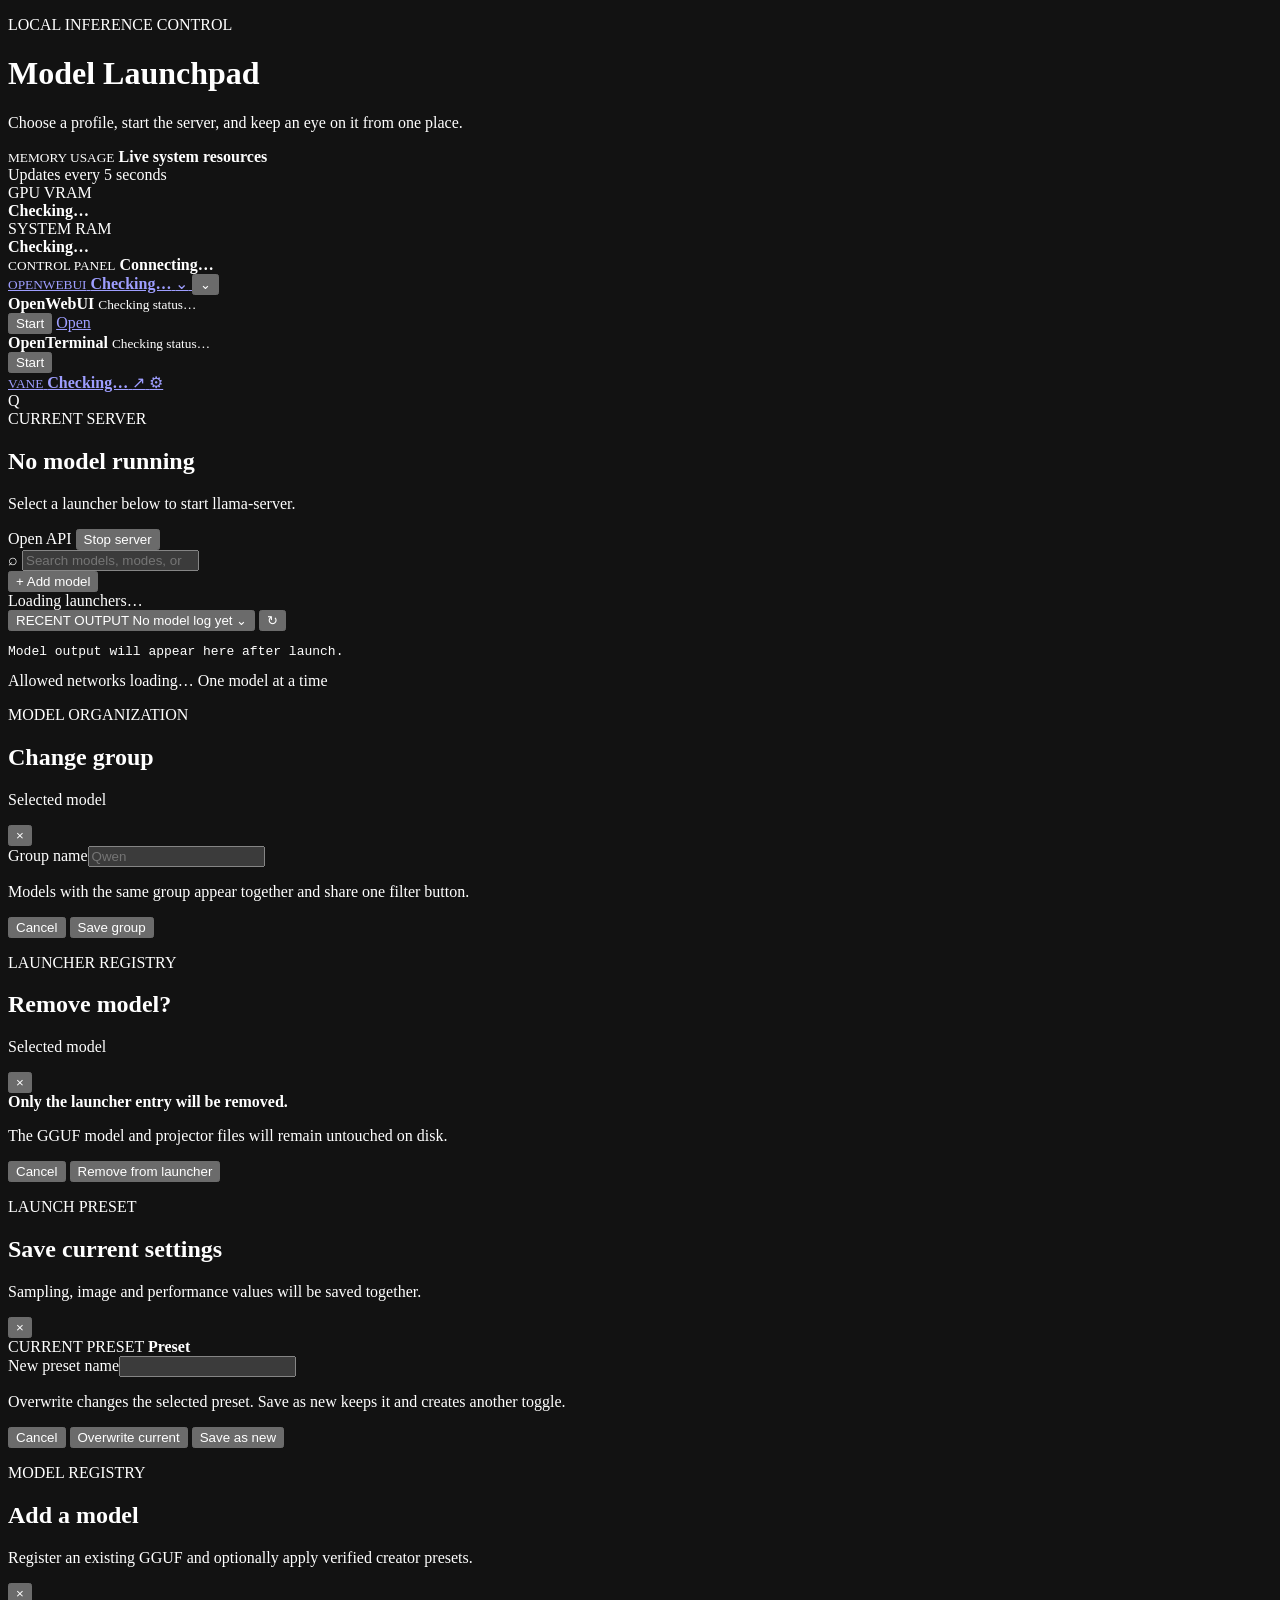
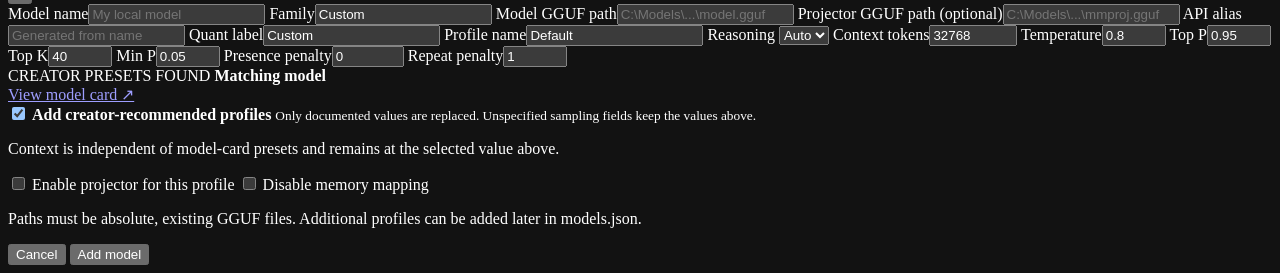
==== static/index.html @ 5a02007f "Initial public release" ====
<!doctype html>
<html lang="en">
<head>
  <meta charset="utf-8">
  <meta name="viewport" content="width=device-width, initial-scale=1">
  <meta name="color-scheme" content="dark">
  <title>Local Model Launchpad</title>
  <link rel="icon" href="/favicon.svg" type="image/svg+xml">
  <link rel="stylesheet" href="/styles.css">
</head>
<body>
  <div class="ambient ambient-one"></div>
  <div class="ambient ambient-two"></div>
  <main class="shell">
    <header class="hero">
      <div>
        <p class="eyebrow">LOCAL INFERENCE CONTROL</p>
        <h1>Model <span>Launchpad</span></h1>
        <p class="subtitle">Choose a profile, start the server, and keep an eye on it from one place.</p>
      </div>
      <div class="hero-actions">
        <div class="resource-overview" id="resource-card" title="Current GPU VRAM and system RAM usage">
          <div class="resource-overview-header">
            <div>
              <small>MEMORY USAGE</small>
              <strong>Live system resources</strong>
            </div>
            <span>Updates every 5 seconds</span>
          </div>
          <div class="resource-meter">
            <span>GPU VRAM</span>
            <div class="resource-track" role="progressbar" id="resource-vram-track" aria-label="GPU VRAM usage" aria-valuemin="0" aria-valuemax="100" aria-valuenow="0"><i id="resource-vram-bar"></i></div>
            <strong id="resource-vram">Checking&hellip;</strong>
          </div>
          <div class="resource-meter">
            <span>SYSTEM RAM</span>
            <div class="resource-track ram-track" role="progressbar" id="resource-ram-track" aria-label="System RAM usage" aria-valuemin="0" aria-valuemax="100" aria-valuenow="0"><i id="resource-ram-bar"></i></div>
            <strong id="resource-ram">Checking&hellip;</strong>
          </div>
        </div>
        <div class="hero-button-row">
        <div class="connection-card">
          <span class="connection-dot" id="connection-dot"></span>
          <div>
            <small>CONTROL PANEL</small>
            <strong id="connection-label">Connecting…</strong>
          </div>
        </div>
        <div class="service-launcher" id="service-launcher">
          <div class="connection-card service-card service-split">
            <a class="service-main-link" id="openwebui-direct-link" href="http://127.0.0.1:8181" target="_blank" rel="noreferrer" title="Open OpenWebUI">
            <span class="connection-dot" id="openwebui-dot"></span>
            <span class="service-summary-copy">
              <small>OPENWEBUI</small>
              <strong id="openwebui-state">Checking…</strong>
            </span>
            <span class="service-caret" aria-hidden="true">⌄</span>
            </a>
            <button class="service-menu-toggle" id="services-summary" type="button" aria-expanded="false" aria-label="Open OpenWebUI controls" title="OpenWebUI controls">
              <span class="service-caret" aria-hidden="true">&#8964;</span>
            </button>
          </div>
          <div class="services-panel" id="services-panel">
            <div class="service-control-row">
              <span class="connection-dot" id="openwebui-detail-dot"></span>
              <div class="service-control-copy">
                <strong>OpenWebUI</strong>
                <small id="openwebui-detail-state">Checking status…</small>
              </div>
              <div class="service-control-actions">
                <button class="button secondary service-action" type="button" data-service="openwebui" data-action="start">Start</button>
                <a class="button service-open-link" id="openwebui-link" href="http://127.0.0.1:8181" target="_blank" rel="noreferrer">Open</a>
              </div>
            </div>
            <div class="service-control-row">
              <span class="connection-dot" id="openterminal-dot"></span>
              <div class="service-control-copy">
                <strong>OpenTerminal</strong>
                <small id="openterminal-state">Checking status…</small>
              </div>
              <div class="service-control-actions">
                <button class="button secondary service-action" type="button" data-service="openterminal" data-action="start">Start</button>
              </div>
            </div>
          </div>
        </div>
        <a class="connection-card vane-card" id="vane-link" href="http://127.0.0.1:32761" target="_blank" rel="noreferrer" title="Open Vane">
          <span class="connection-dot" id="vane-dot"></span>
          <span class="service-summary-copy">
            <small>VANE</small>
            <strong id="vane-state">Checking&hellip;</strong>
          </span>
          <span class="vane-open-mark" aria-hidden="true">&#8599;</span>
        </a>
        <a class="settings-cog" href="/settings" aria-label="Open launcher settings" title="Launcher settings">&#9881;</a>
        </div>
      </div>
    </header>

    <section class="now-panel" id="now-panel">
      <div class="now-icon" id="now-icon">Q</div>
      <div class="now-copy">
        <span class="section-label">CURRENT SERVER</span>
        <h2 id="now-title">No model running</h2>
        <p id="now-detail">Select a launcher below to start llama-server.</p>
      </div>
      <div class="now-actions">
        <a class="button secondary hidden" id="api-link" target="_blank" rel="noreferrer">Open API</a>
        <button class="button danger hidden" id="stop-button" type="button">Stop server</button>
      </div>
    </section>

    <section class="toolbar" aria-label="Launcher filters">
      <label class="search-box">
        <span>⌕</span>
        <input id="search" type="search" placeholder="Search models, modes, or quants…" autocomplete="off">
      </label>
      <div class="toolbar-actions">
        <div class="filter-row" id="filters"></div>
        <button class="button add-model-button" id="add-model-button" type="button">+ Add model</button>
      </div>
    </section>

    <section id="catalog" class="catalog" aria-live="polite">
      <div class="loading-card">Loading launchers…</div>
    </section>

    <section class="log-panel collapsed" id="log-panel">
      <div class="log-header">
        <button class="log-toggle" id="log-toggle" type="button" aria-label="Show recent output" aria-expanded="false" aria-controls="log-output">
          <span class="log-heading">
            <span class="section-label">RECENT OUTPUT</span>
            <span id="log-path" class="log-path">No model log yet</span>
          </span>
          <span class="log-toggle-icon" aria-hidden="true">⌄</span>
        </button>
        <button class="icon-button" id="refresh-log" type="button" title="Refresh log">↻</button>
      </div>
      <pre id="log-output">Model output will appear here after launch.</pre>
    </section>

    <footer>
      <span id="network-note">Allowed networks loading…</span>
      <span id="model-port-note">One model at a time</span>
    </footer>
  </main>
  <div class="modal hidden" id="group-model-modal" role="dialog" aria-modal="true" aria-labelledby="group-model-title">
    <div class="modal-card group-model-card">
      <div class="modal-header">
        <div>
          <p class="eyebrow">MODEL ORGANIZATION</p>
          <h2 id="group-model-title">Change group</h2>
          <p id="group-model-name">Selected model</p>
        </div>
        <button class="modal-close" id="group-model-close" type="button" aria-label="Close change group dialog">&times;</button>
      </div>
      <form id="group-model-form">
        <label class="preset-name-field">Group name<input id="group-model-input" maxlength="60" required autocomplete="off" placeholder="Qwen"></label>
        <p class="form-note">Models with the same group appear together and share one filter button.</p>
        <div class="modal-actions">
          <button class="button secondary" id="group-model-cancel" type="button">Cancel</button>
          <button class="button" id="group-model-submit" type="submit">Save group</button>
        </div>
      </form>
    </div>
  </div>
  <div class="modal hidden" id="remove-model-modal" role="dialog" aria-modal="true" aria-labelledby="remove-model-title">
    <div class="modal-card remove-model-card">
      <div class="modal-header">
        <div>
          <p class="eyebrow danger-eyebrow">LAUNCHER REGISTRY</p>
          <h2 id="remove-model-title">Remove model?</h2>
          <p id="remove-model-name">Selected model</p>
        </div>
        <button class="modal-close" id="remove-model-close" type="button" aria-label="Close remove model dialog">&times;</button>
      </div>
      <div class="remove-model-warning">
        <strong>Only the launcher entry will be removed.</strong>
        <p>The GGUF model and projector files will remain untouched on disk.</p>
      </div>
      <div class="modal-actions">
        <button class="button secondary" id="remove-model-cancel" type="button">Cancel</button>
        <button class="button danger" id="remove-model-confirm" type="button">Remove from launcher</button>
      </div>
    </div>
  </div>
  <div class="modal hidden" id="preset-save-modal" role="dialog" aria-modal="true" aria-labelledby="preset-save-title">
    <div class="modal-card preset-save-card">
      <div class="modal-header">
        <div>
          <p class="eyebrow">LAUNCH PRESET</p>
          <h2 id="preset-save-title">Save current settings</h2>
          <p>Sampling, image and performance values will be saved together.</p>
        </div>
        <button class="modal-close" id="preset-save-close" type="button" aria-label="Close preset settings">&times;</button>
      </div>
      <div class="preset-save-body">
        <div class="preset-current">
          <span class="section-label">CURRENT PRESET</span>
          <strong id="preset-current-name">Preset</strong>
        </div>
        <label class="preset-name-field">New preset name<input id="preset-new-name" maxlength="60" autocomplete="off"></label>
        <p class="form-note">Overwrite changes the selected preset. Save as new keeps it and creates another toggle.</p>
      </div>
      <div class="modal-actions preset-modal-actions">
        <button class="button secondary" id="preset-save-cancel" type="button">Cancel</button>
        <button class="button secondary" id="preset-overwrite" type="button">Overwrite current</button>
        <button class="button" id="preset-save-new" type="button">Save as new</button>
      </div>
    </div>
  </div>
  <div class="modal hidden" id="add-model-modal" role="dialog" aria-modal="true" aria-labelledby="add-model-title">
    <div class="modal-card model-form-card">
      <div class="modal-header">
        <div>
          <p class="eyebrow">MODEL REGISTRY</p>
          <h2 id="add-model-title">Add a model</h2>
          <p>Register an existing GGUF and optionally apply verified creator presets.</p>
        </div>
        <button class="modal-close" id="add-model-close" type="button" aria-label="Close add model">&times;</button>
      </div>
      <form id="add-model-form">
        <div class="settings-grid">
          <label>Model name<input name="name" required maxlength="100" placeholder="My local model"></label>
          <label>Family<input name="family" required maxlength="60" value="Custom" placeholder="Custom"></label>
          <label class="wide-field">Model GGUF path<input name="model_path" required placeholder="C:\Models\...\model.gguf"></label>
          <label class="wide-field">Projector GGUF path (optional)<input name="mmproj_path" placeholder="C:\Models\...\mmproj.gguf"></label>
          <label>API alias<input name="alias" maxlength="100" placeholder="Generated from name"></label>
          <label>Quant label<input name="quant" maxlength="60" value="Custom"></label>
          <label>Profile name<input name="profile_name" maxlength="60" value="Default"></label>
          <label>Reasoning
            <select name="reasoning">
              <option value="auto">Auto</option>
              <option value="on">On</option>
              <option value="off">Off</option>
            </select>
          </label>
          <label>Context tokens<input name="context" type="number" min="512" max="1010000" step="1" value="32768" required></label>
          <label>Temperature<input name="temperature" type="number" min="0" max="5" step="0.01" value="0.8" required></label>
          <label>Top P<input name="top_p" type="number" min="0" max="1" step="0.01" value="0.95" required></label>
          <label>Top K<input name="top_k" type="number" min="0" max="1000" step="1" value="40" required></label>
          <label>Min P<input name="min_p" type="number" min="0" max="1" step="0.01" value="0.05" required></label>
          <label>Presence penalty<input name="presence_penalty" type="number" min="-2" max="2" step="0.05" value="0" required></label>
          <label>Repeat penalty<input name="repeat_penalty" type="number" min="0" max="5" step="0.05" value="1" required></label>
        </div>
        <section class="preset-match hidden" id="preset-match" aria-live="polite">
          <div class="preset-match-header">
            <div>
              <span class="section-label" id="preset-match-heading">CREATOR PRESETS FOUND</span>
              <strong id="preset-match-name">Matching model</strong>
            </div>
            <a id="preset-match-source" href="#" target="_blank" rel="noopener noreferrer">View model card ↗</a>
          </div>
          <div class="preset-match-profiles" id="preset-match-profiles"></div>
          <label class="preset-match-choice" id="preset-match-choice">
            <input id="use-preset-match" type="checkbox" checked>
            <span>
              <strong id="preset-match-choice-label">Add creator-recommended profiles</strong>
              <small>Only documented values are replaced. Unspecified sampling fields keep the values above.</small>
            </span>
          </label>
          <p>Context is independent of model-card presets and remains at the selected value above.</p>
        </section>
        <div class="checkbox-grid">
          <label><input name="vision" type="checkbox"> Enable projector for this profile</label>
          <label><input name="no_mmap" type="checkbox"> Disable memory mapping</label>
        </div>
        <p class="form-note">Paths must be absolute, existing GGUF files. Additional profiles can be added later in models.json.</p>
        <div class="modal-actions">
          <button class="button secondary" id="add-model-cancel" type="button">Cancel</button>
          <button class="button" id="add-model-submit" type="submit">Add model</button>
        </div>
      </form>
    </div>
  </div>
  <div id="toast" class="toast" role="status" aria-live="polite"></div>
  <script src="/app.js" defer></script>
</body>
</html>
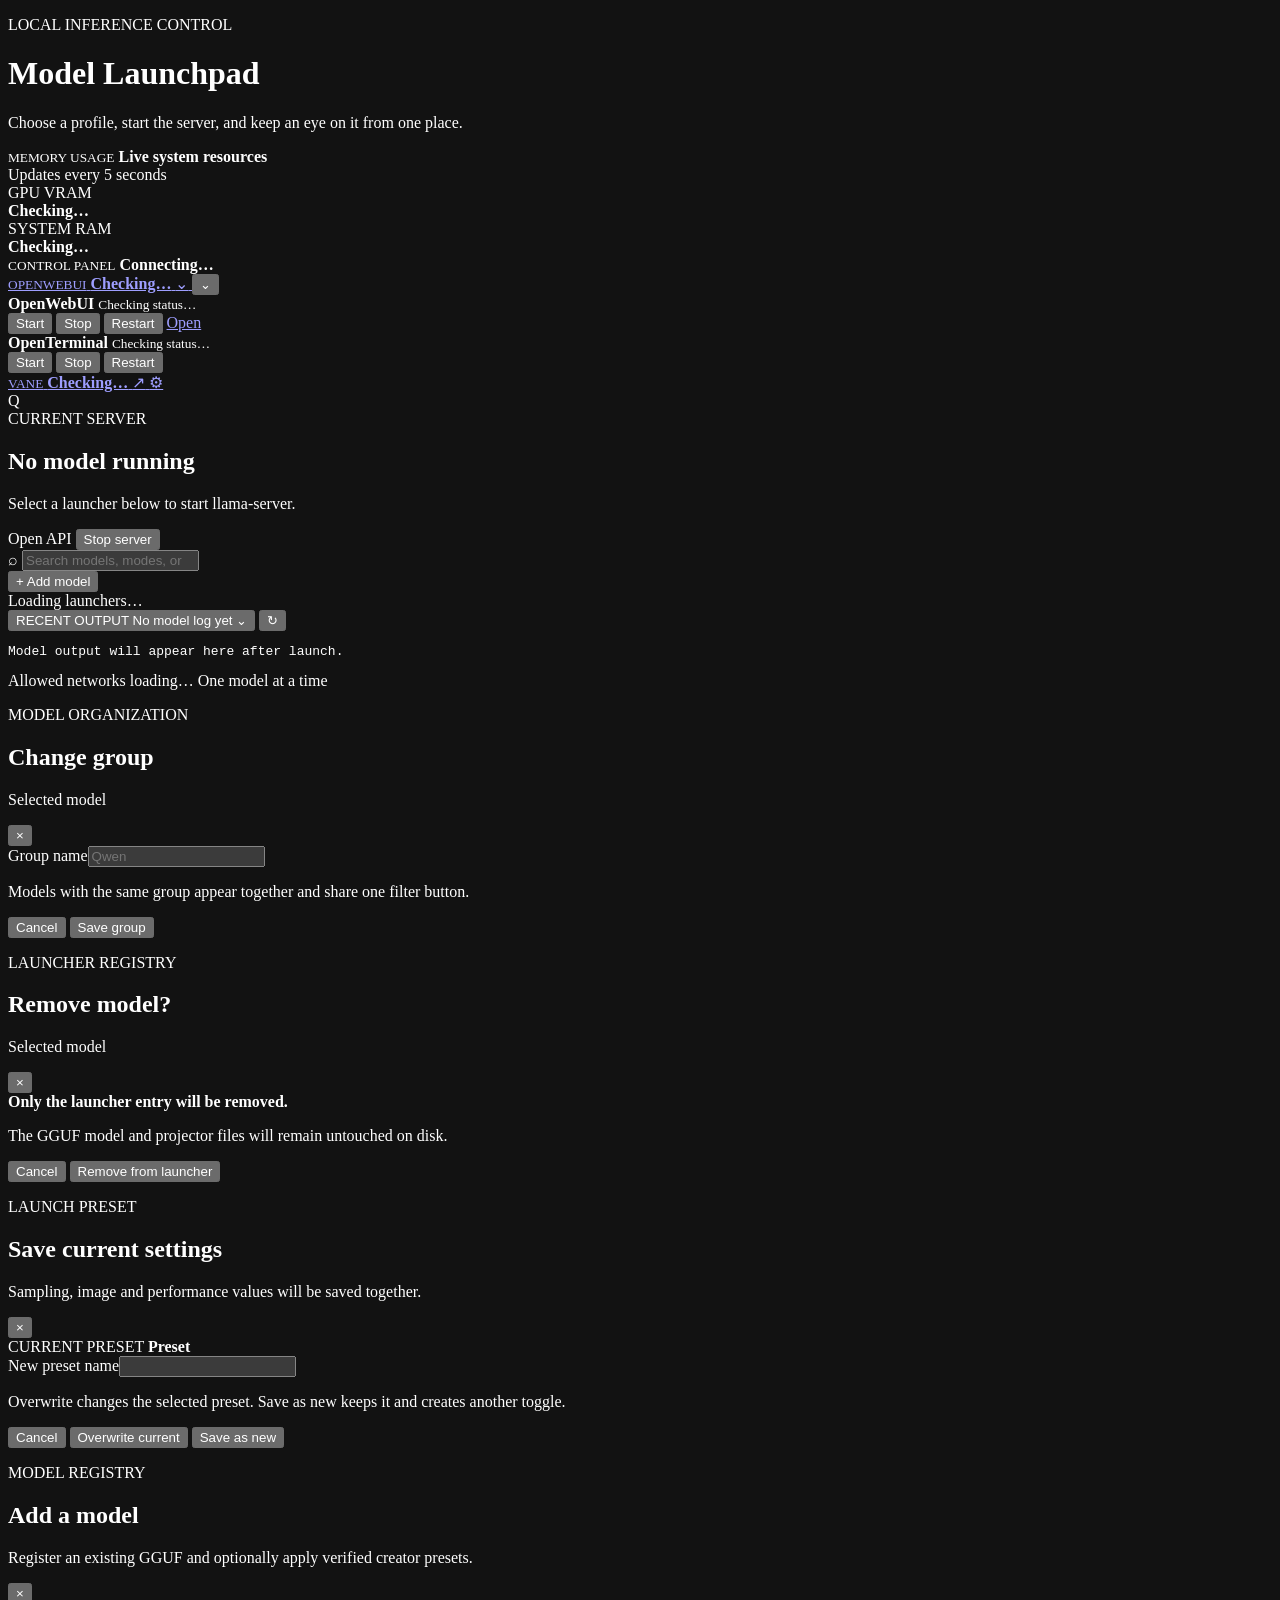
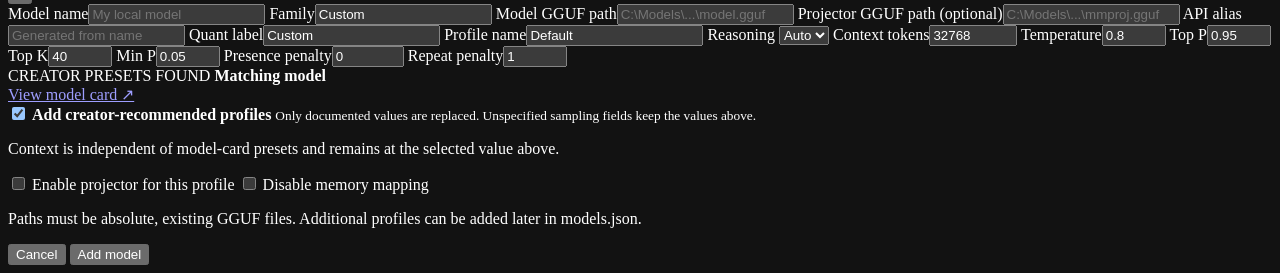
==== commit c5d03427: "Restore managed service controls" ====
--- a/static/index.html
+++ b/static/index.html
@@ -69,6 +69,8 @@
               </div>
               <div class="service-control-actions">
                 <button class="button secondary service-action" type="button" data-service="openwebui" data-action="start">Start</button>
+                <button class="button secondary service-action" type="button" data-service="openwebui" data-action="stop">Stop</button>
+                <button class="button secondary service-action" type="button" data-service="openwebui" data-action="restart">Restart</button>
                 <a class="button service-open-link" id="openwebui-link" href="http://127.0.0.1:8181" target="_blank" rel="noreferrer">Open</a>
               </div>
             </div>
@@ -80,6 +82,8 @@
               </div>
               <div class="service-control-actions">
                 <button class="button secondary service-action" type="button" data-service="openterminal" data-action="start">Start</button>
+                <button class="button secondary service-action" type="button" data-service="openterminal" data-action="stop">Stop</button>
+                <button class="button secondary service-action" type="button" data-service="openterminal" data-action="restart">Restart</button>
               </div>
             </div>
           </div>
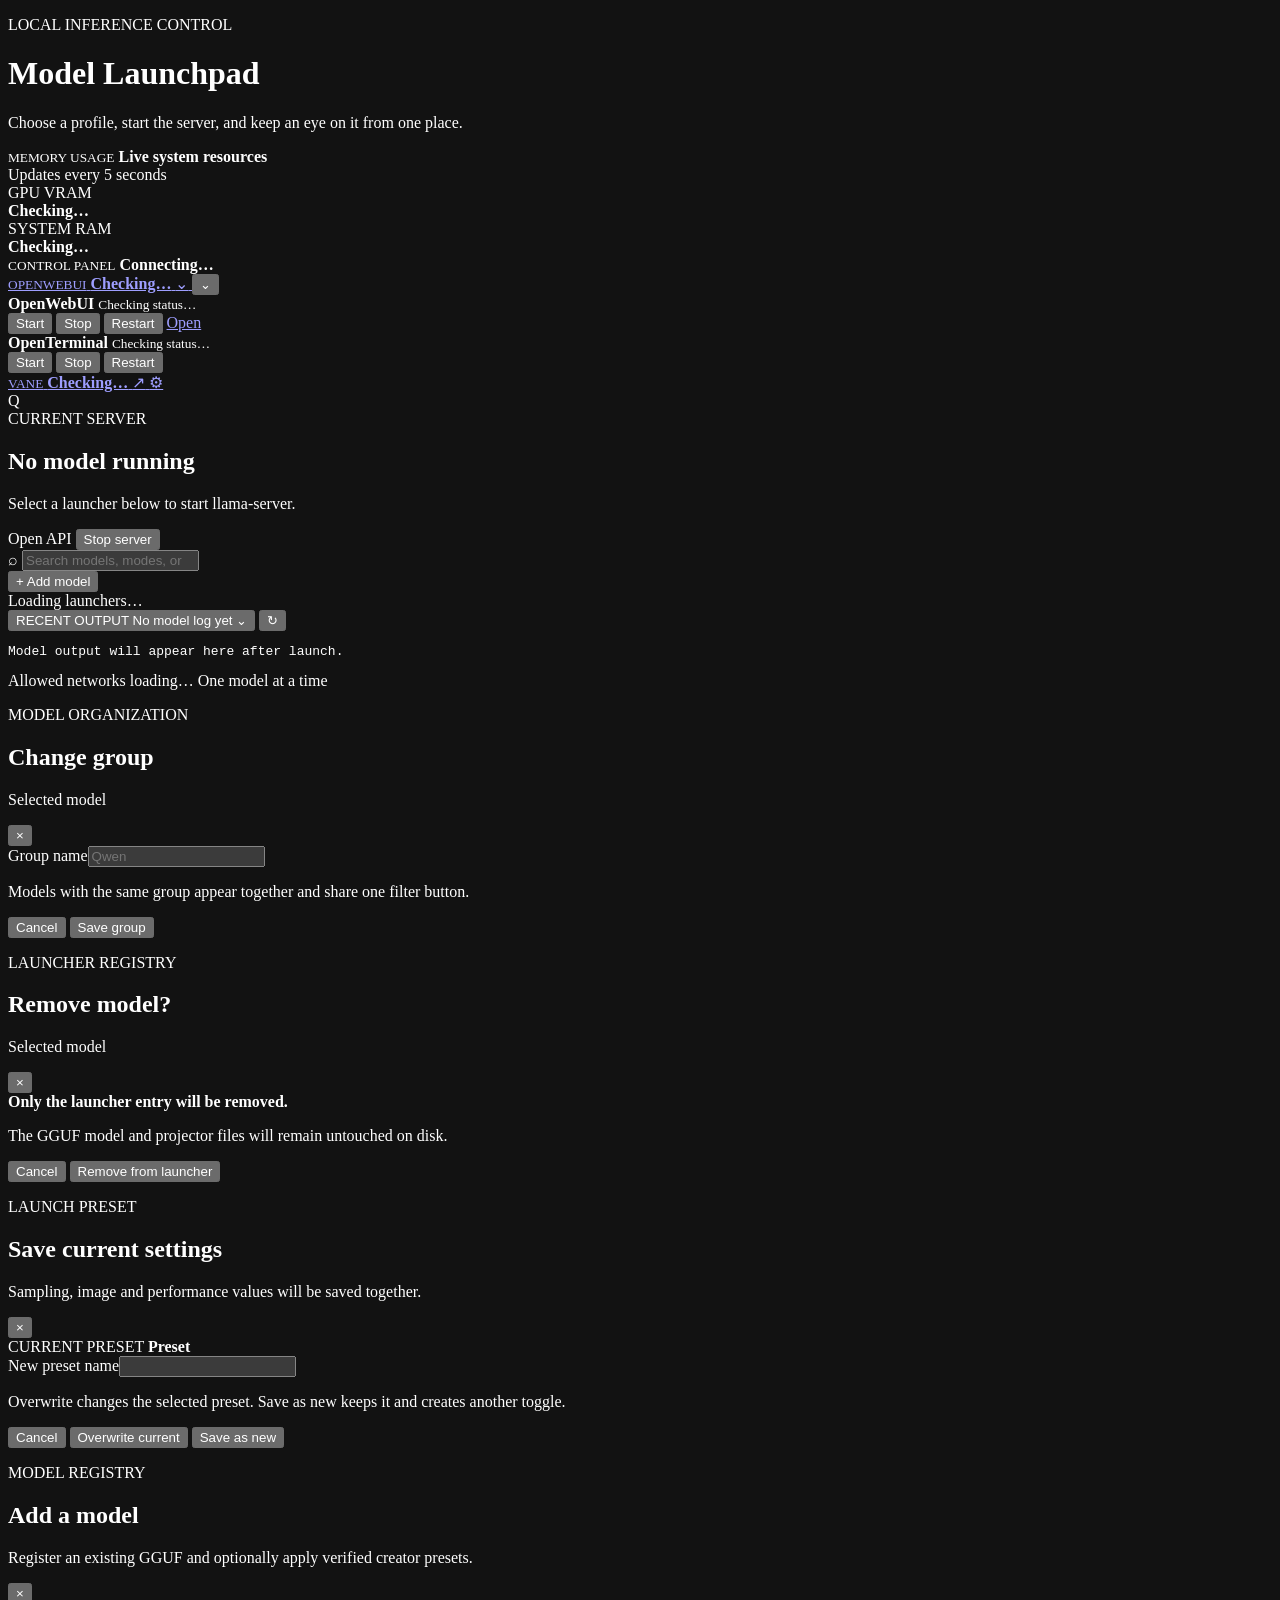
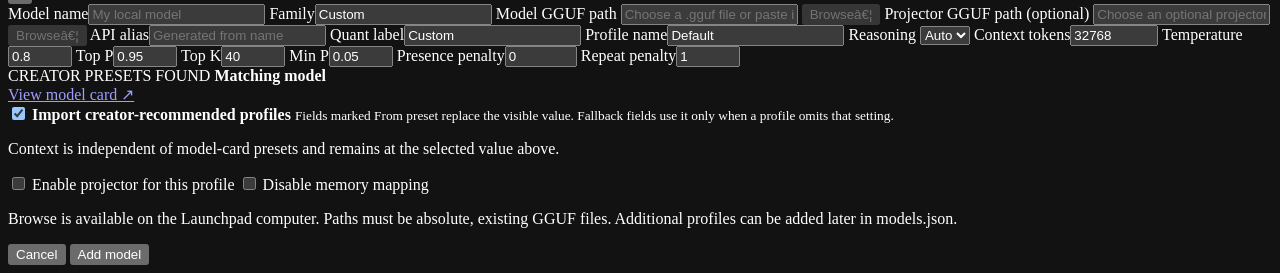
==== commit e493c77d: "Add model picker and preset guidance" ====
--- a/static/index.html
+++ b/static/index.html
@@ -6,7 +6,7 @@
   <meta name="color-scheme" content="dark">
   <title>Local Model Launchpad</title>
   <link rel="icon" href="/favicon.svg" type="image/svg+xml">
-  <link rel="stylesheet" href="/styles.css">
+  <link rel="stylesheet" href="/styles.css?v=20260714">
 </head>
 <body>
   <div class="ambient ambient-one"></div>
@@ -227,8 +227,18 @@
         <div class="settings-grid">
           <label>Model name<input name="name" required maxlength="100" placeholder="My local model"></label>
           <label>Family<input name="family" required maxlength="60" value="Custom" placeholder="Custom"></label>
-          <label class="wide-field">Model GGUF path<input name="model_path" required placeholder="C:\Models\...\model.gguf"></label>
-          <label class="wide-field">Projector GGUF path (optional)<input name="mmproj_path" placeholder="C:\Models\...\mmproj.gguf"></label>
+          <label class="wide-field">Model GGUF path
+            <span class="file-picker-row">
+              <input name="model_path" required placeholder="Choose a .gguf file or paste its path">
+              <button class="button secondary file-picker-button" id="browse-model-gguf" type="button" disabled>Browseâ€¦</button>
+            </span>
+          </label>
+          <label class="wide-field">Projector GGUF path (optional)
+            <span class="file-picker-row">
+              <input name="mmproj_path" placeholder="Choose an optional projector .gguf">
+              <button class="button secondary file-picker-button" id="browse-projector-gguf" type="button" disabled>Browseâ€¦</button>
+            </span>
+          </label>
           <label>API alias<input name="alias" maxlength="100" placeholder="Generated from name"></label>
           <label>Quant label<input name="quant" maxlength="60" value="Custom"></label>
           <label>Profile name<input name="profile_name" maxlength="60" value="Default"></label>
@@ -247,6 +257,7 @@
           <label>Presence penalty<input name="presence_penalty" type="number" min="-2" max="2" step="0.05" value="0" required></label>
           <label>Repeat penalty<input name="repeat_penalty" type="number" min="0" max="5" step="0.05" value="1" required></label>
         </div>
+        <div class="preset-field-guidance hidden" id="preset-field-guidance" aria-live="polite"></div>
         <section class="preset-match hidden" id="preset-match" aria-live="polite">
           <div class="preset-match-header">
             <div>
@@ -259,8 +270,8 @@
           <label class="preset-match-choice" id="preset-match-choice">
             <input id="use-preset-match" type="checkbox" checked>
             <span>
-              <strong id="preset-match-choice-label">Add creator-recommended profiles</strong>
-              <small>Only documented values are replaced. Unspecified sampling fields keep the values above.</small>
+              <strong id="preset-match-choice-label">Import creator-recommended profiles</strong>
+              <small>Fields marked From preset replace the visible value. Fallback fields use it only when a profile omits that setting.</small>
             </span>
           </label>
           <p>Context is independent of model-card presets and remains at the selected value above.</p>
@@ -269,7 +280,7 @@
           <label><input name="vision" type="checkbox"> Enable projector for this profile</label>
           <label><input name="no_mmap" type="checkbox"> Disable memory mapping</label>
         </div>
-        <p class="form-note">Paths must be absolute, existing GGUF files. Additional profiles can be added later in models.json.</p>
+        <p class="form-note">Browse is available on the Launchpad computer. Paths must be absolute, existing GGUF files. Additional profiles can be added later in models.json.</p>
         <div class="modal-actions">
           <button class="button secondary" id="add-model-cancel" type="button">Cancel</button>
           <button class="button" id="add-model-submit" type="submit">Add model</button>
@@ -278,6 +289,6 @@
     </div>
   </div>
   <div id="toast" class="toast" role="status" aria-live="polite"></div>
-  <script src="/app.js" defer></script>
+  <script src="/app.js?v=20260714" defer></script>
 </body>
 </html>
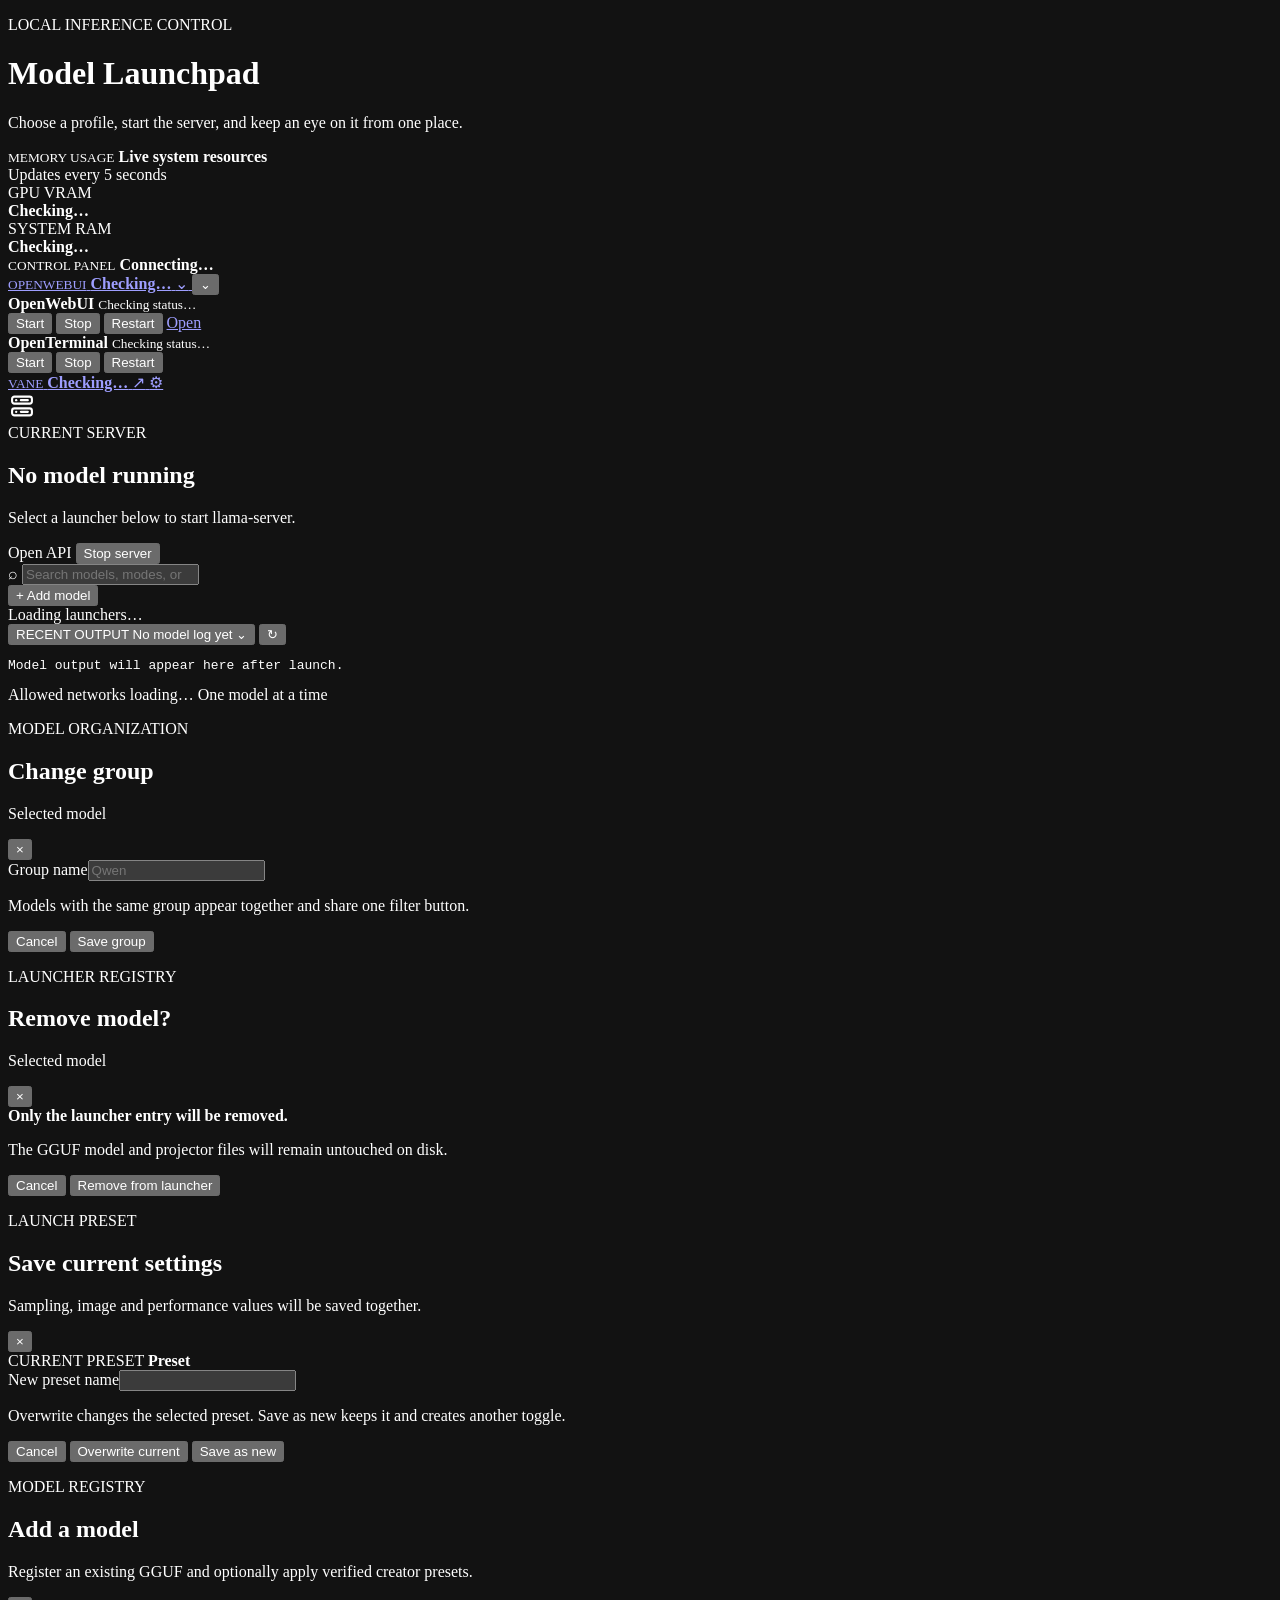
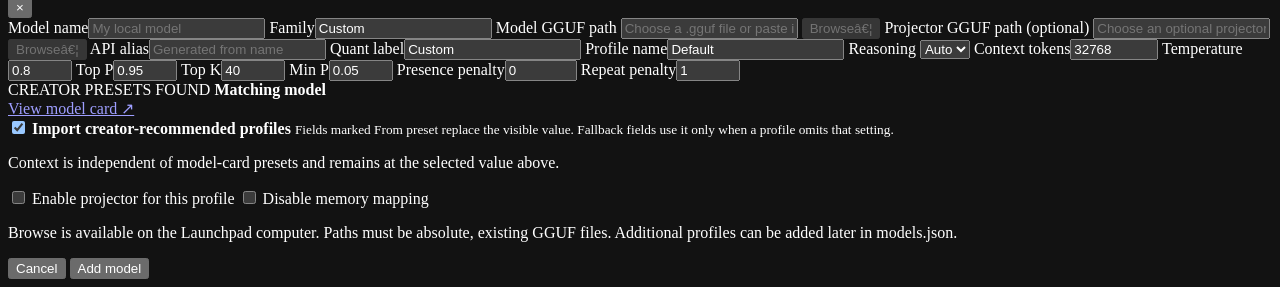
==== commit 04650321: "Refresh launcher identity icons" ====
--- a/static/index.html
+++ b/static/index.html
@@ -5,7 +5,7 @@
   <meta name="viewport" content="width=device-width, initial-scale=1">
   <meta name="color-scheme" content="dark">
   <title>Local Model Launchpad</title>
-  <link rel="icon" href="/favicon.svg" type="image/svg+xml">
+  <link rel="icon" href="/favicon.svg?v=20260714-launchpad" type="image/svg+xml">
   <link rel="stylesheet" href="/styles.css?v=20260714">
 </head>
 <body>
@@ -102,7 +102,7 @@
     </header>
 
     <section class="now-panel" id="now-panel">
-      <div class="now-icon" id="now-icon">Q</div>
+      <div class="now-icon" id="now-icon"><svg width="28" height="28" viewBox="0 0 24 24" fill="none" aria-hidden="true"><rect x="3.5" y="4" width="17" height="6" rx="2" stroke="currentColor" stroke-width="1.8"/><rect x="3.5" y="14" width="17" height="6" rx="2" stroke="currentColor" stroke-width="1.8"/><circle cx="7" cy="7" r="1" fill="currentColor"/><circle cx="7" cy="17" r="1" fill="currentColor"/><path d="M11 7h6M11 17h6" stroke="currentColor" stroke-width="1.8" stroke-linecap="round"/></svg></div>
       <div class="now-copy">
         <span class="section-label">CURRENT SERVER</span>
         <h2 id="now-title">No model running</h2>
@@ -289,6 +289,6 @@
     </div>
   </div>
   <div id="toast" class="toast" role="status" aria-live="polite"></div>
-  <script src="/app.js?v=20260714" defer></script>
+  <script src="/app.js?v=20260714-launchpad" defer></script>
 </body>
 </html>
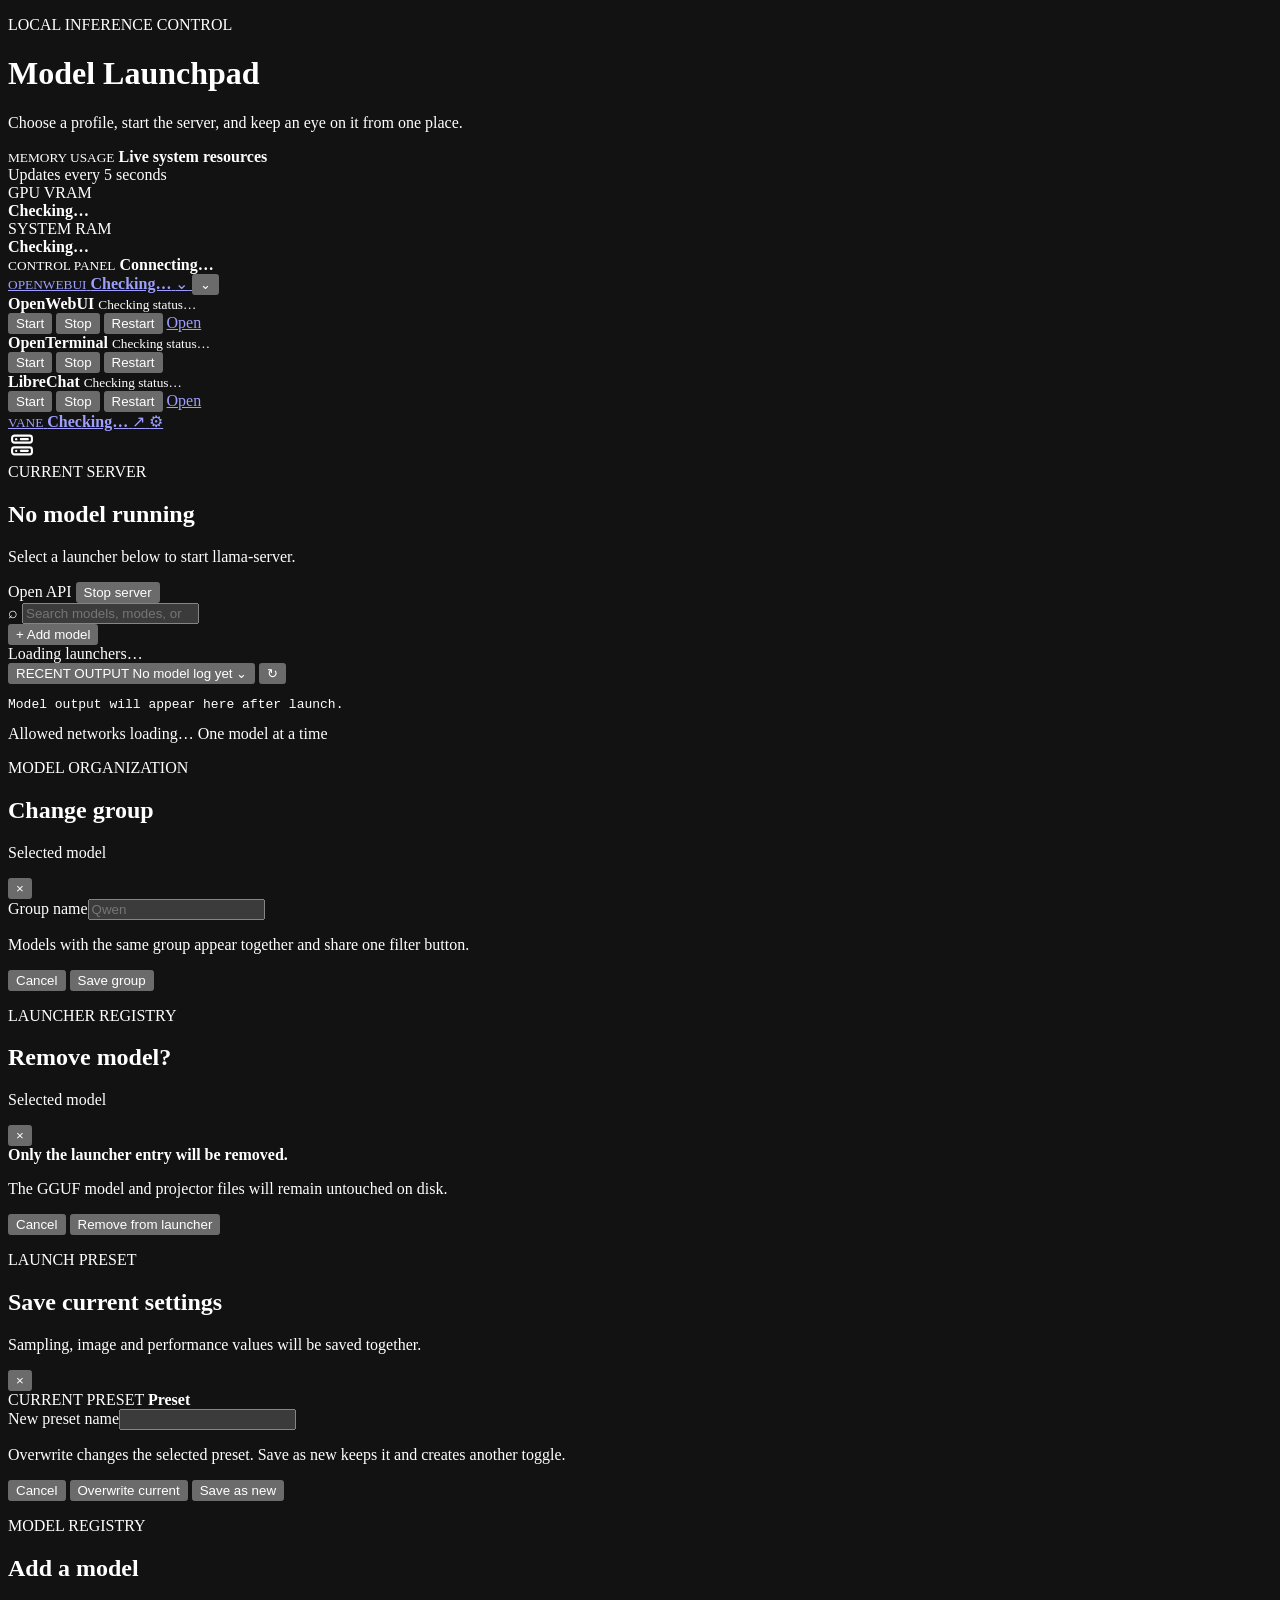
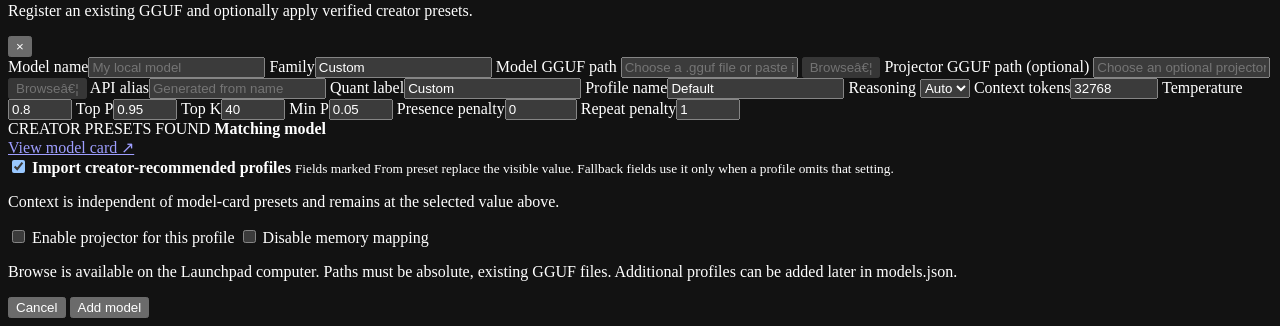
==== commit 1f80dab1: "Add LibreChat service controls" ====
--- a/static/index.html
+++ b/static/index.html
@@ -5,7 +5,7 @@
   <meta name="viewport" content="width=device-width, initial-scale=1">
   <meta name="color-scheme" content="dark">
   <title>Local Model Launchpad</title>
-  <link rel="icon" href="/favicon.svg?v=20260714-launchpad" type="image/svg+xml">
+  <link rel="icon" href="/favicon-launchpad.svg" type="image/svg+xml">
   <link rel="stylesheet" href="/styles.css?v=20260714">
 </head>
 <body>
@@ -84,6 +84,19 @@
                 <button class="button secondary service-action" type="button" data-service="openterminal" data-action="start">Start</button>
                 <button class="button secondary service-action" type="button" data-service="openterminal" data-action="stop">Stop</button>
                 <button class="button secondary service-action" type="button" data-service="openterminal" data-action="restart">Restart</button>
+              </div>
+            </div>
+            <div class="service-control-row">
+              <span class="connection-dot" id="librechat-dot"></span>
+              <div class="service-control-copy">
+                <strong>LibreChat</strong>
+                <small id="librechat-state">Checking status…</small>
+              </div>
+              <div class="service-control-actions">
+                <button class="button secondary service-action" type="button" data-service="librechat" data-action="start">Start</button>
+                <button class="button secondary service-action" type="button" data-service="librechat" data-action="stop">Stop</button>
+                <button class="button secondary service-action" type="button" data-service="librechat" data-action="restart">Restart</button>
+                <a class="button service-open-link" id="librechat-link" href="http://127.0.0.1:3080" target="_blank" rel="noreferrer">Open</a>
               </div>
             </div>
           </div>
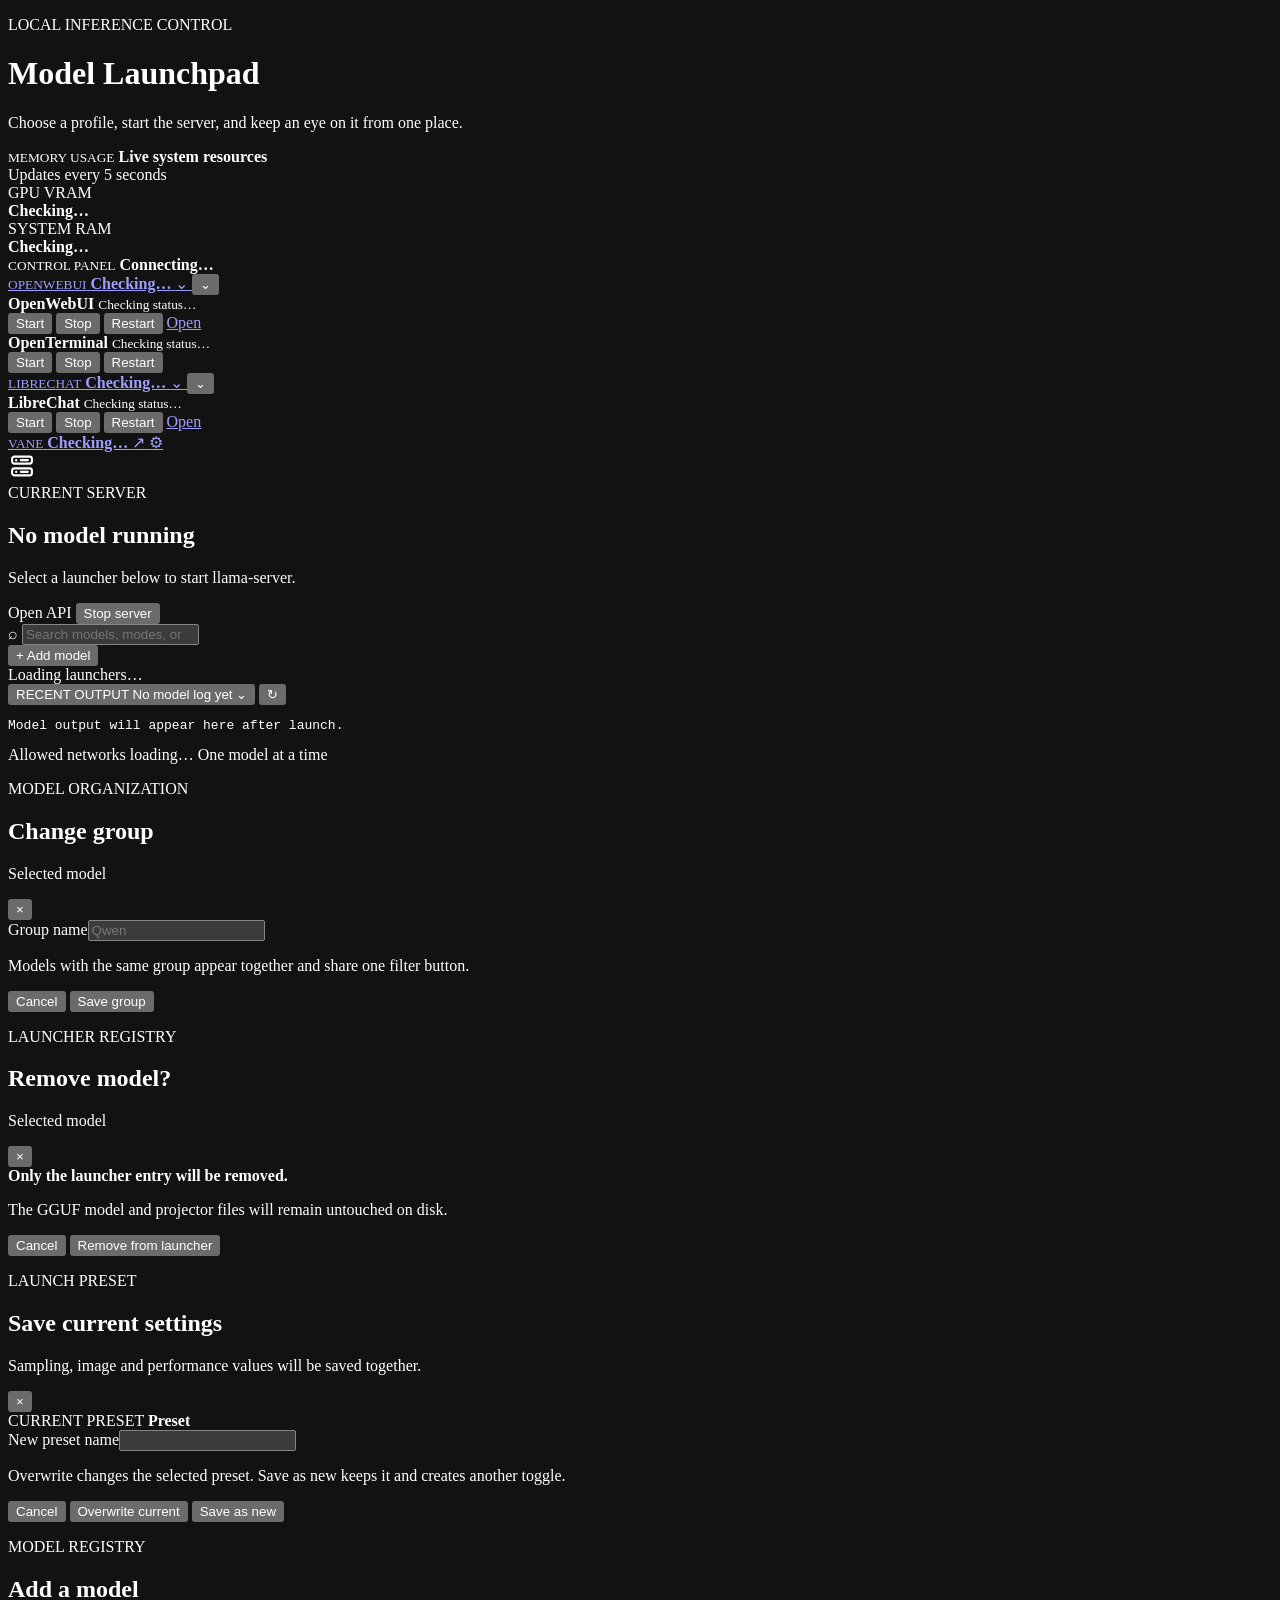
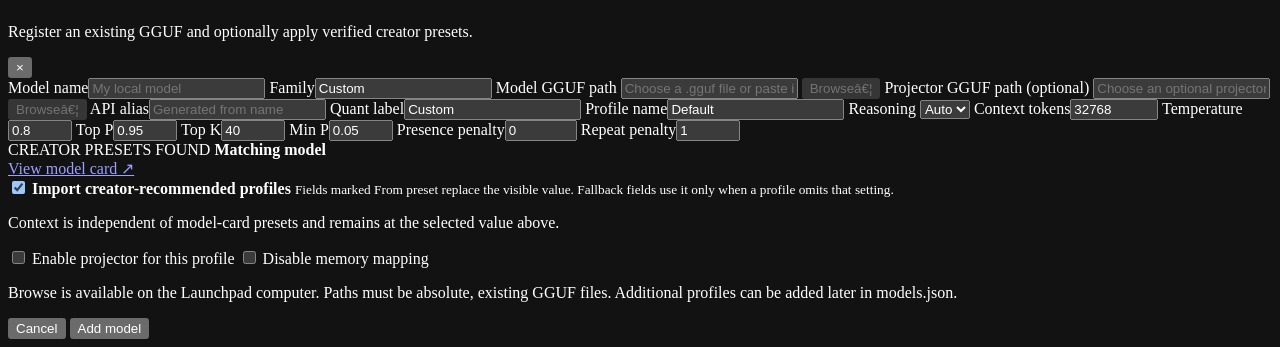
==== commit b41a9bea: "Give LibreChat its own launcher" ====
--- a/static/index.html
+++ b/static/index.html
@@ -86,11 +86,28 @@
                 <button class="button secondary service-action" type="button" data-service="openterminal" data-action="restart">Restart</button>
               </div>
             </div>
+          </div>
+        </div>
+        <div class="service-launcher" id="librechat-launcher">
+          <div class="connection-card service-card service-split">
+            <a class="service-main-link" id="librechat-direct-link" href="http://127.0.0.1:3080" target="_blank" rel="noreferrer" title="Open LibreChat">
+            <span class="connection-dot" id="librechat-dot"></span>
+            <span class="service-summary-copy">
+              <small>LIBRECHAT</small>
+              <strong id="librechat-state">Checking&hellip;</strong>
+            </span>
+            <span class="service-caret" aria-hidden="true">⌄</span>
+            </a>
+            <button class="service-menu-toggle" id="librechat-summary" type="button" aria-expanded="false" aria-label="Open LibreChat controls" title="LibreChat controls">
+              <span class="service-caret" aria-hidden="true">&#8964;</span>
+            </button>
+          </div>
+          <div class="services-panel" id="librechat-panel">
             <div class="service-control-row">
-              <span class="connection-dot" id="librechat-dot"></span>
+              <span class="connection-dot" id="librechat-detail-dot"></span>
               <div class="service-control-copy">
                 <strong>LibreChat</strong>
-                <small id="librechat-state">Checking status…</small>
+                <small id="librechat-detail-state">Checking status&hellip;</small>
               </div>
               <div class="service-control-actions">
                 <button class="button secondary service-action" type="button" data-service="librechat" data-action="start">Start</button>
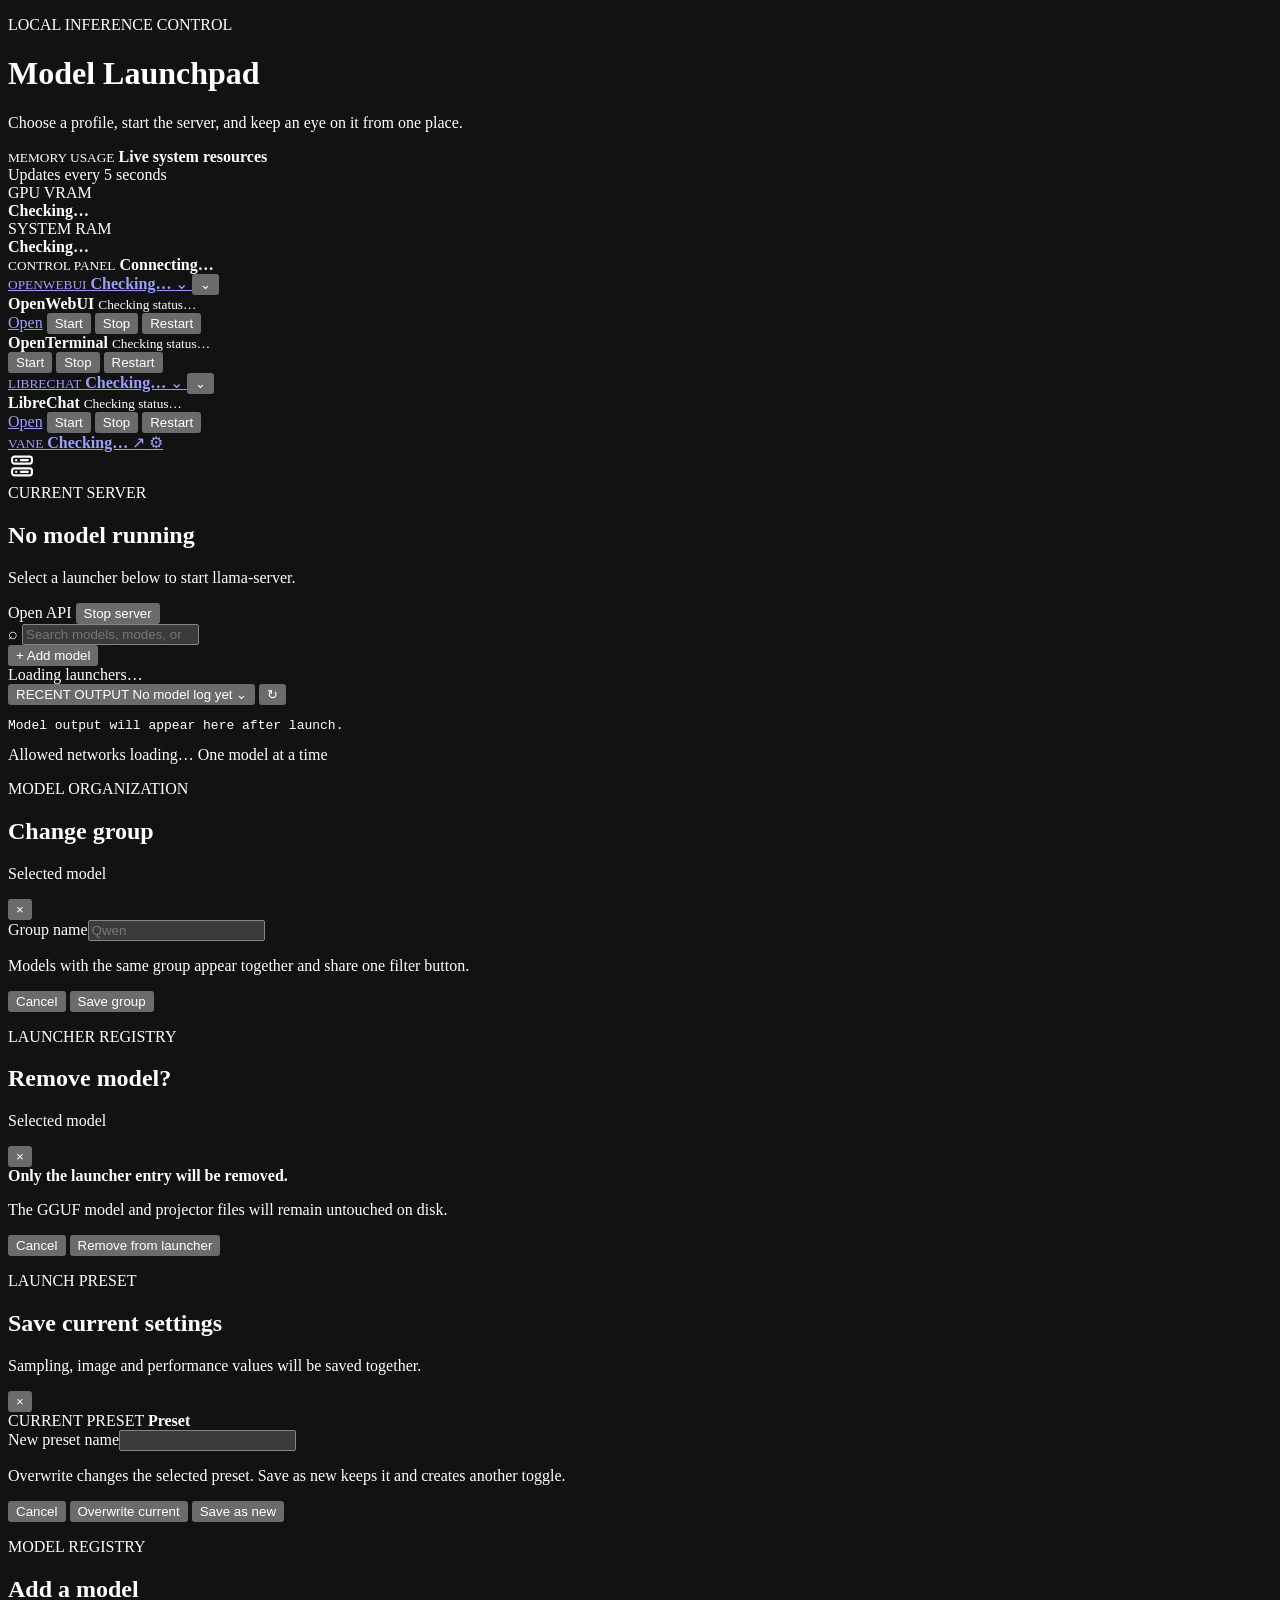
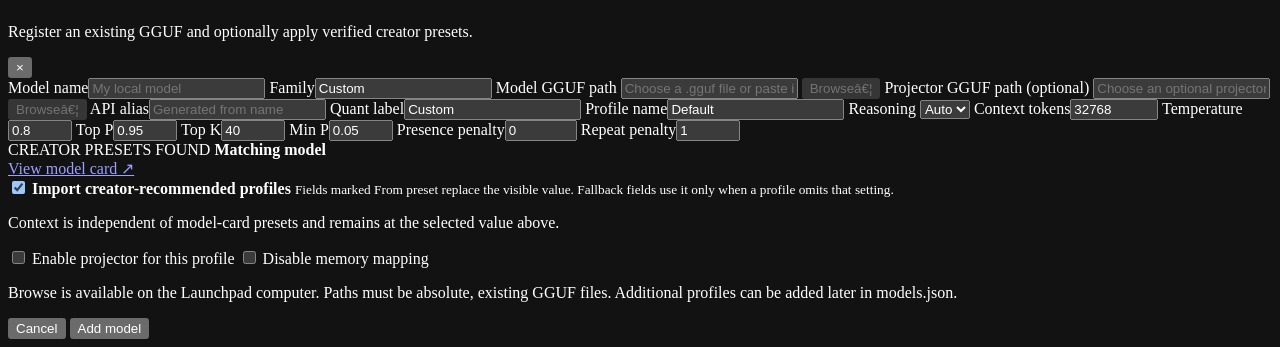
==== commit 5ad0a34e: "Put service open actions first" ====
--- a/static/index.html
+++ b/static/index.html
@@ -68,10 +68,10 @@
                 <small id="openwebui-detail-state">Checking status…</small>
               </div>
               <div class="service-control-actions">
+                <a class="button service-open-link" id="openwebui-link" href="http://127.0.0.1:8181" target="_blank" rel="noreferrer">Open</a>
                 <button class="button secondary service-action" type="button" data-service="openwebui" data-action="start">Start</button>
                 <button class="button secondary service-action" type="button" data-service="openwebui" data-action="stop">Stop</button>
                 <button class="button secondary service-action" type="button" data-service="openwebui" data-action="restart">Restart</button>
-                <a class="button service-open-link" id="openwebui-link" href="http://127.0.0.1:8181" target="_blank" rel="noreferrer">Open</a>
               </div>
             </div>
             <div class="service-control-row">
@@ -110,10 +110,10 @@
                 <small id="librechat-detail-state">Checking status&hellip;</small>
               </div>
               <div class="service-control-actions">
+                <a class="button service-open-link" id="librechat-link" href="http://127.0.0.1:3080" target="_blank" rel="noreferrer">Open</a>
                 <button class="button secondary service-action" type="button" data-service="librechat" data-action="start">Start</button>
                 <button class="button secondary service-action" type="button" data-service="librechat" data-action="stop">Stop</button>
                 <button class="button secondary service-action" type="button" data-service="librechat" data-action="restart">Restart</button>
-                <a class="button service-open-link" id="librechat-link" href="http://127.0.0.1:3080" target="_blank" rel="noreferrer">Open</a>
               </div>
             </div>
           </div>
